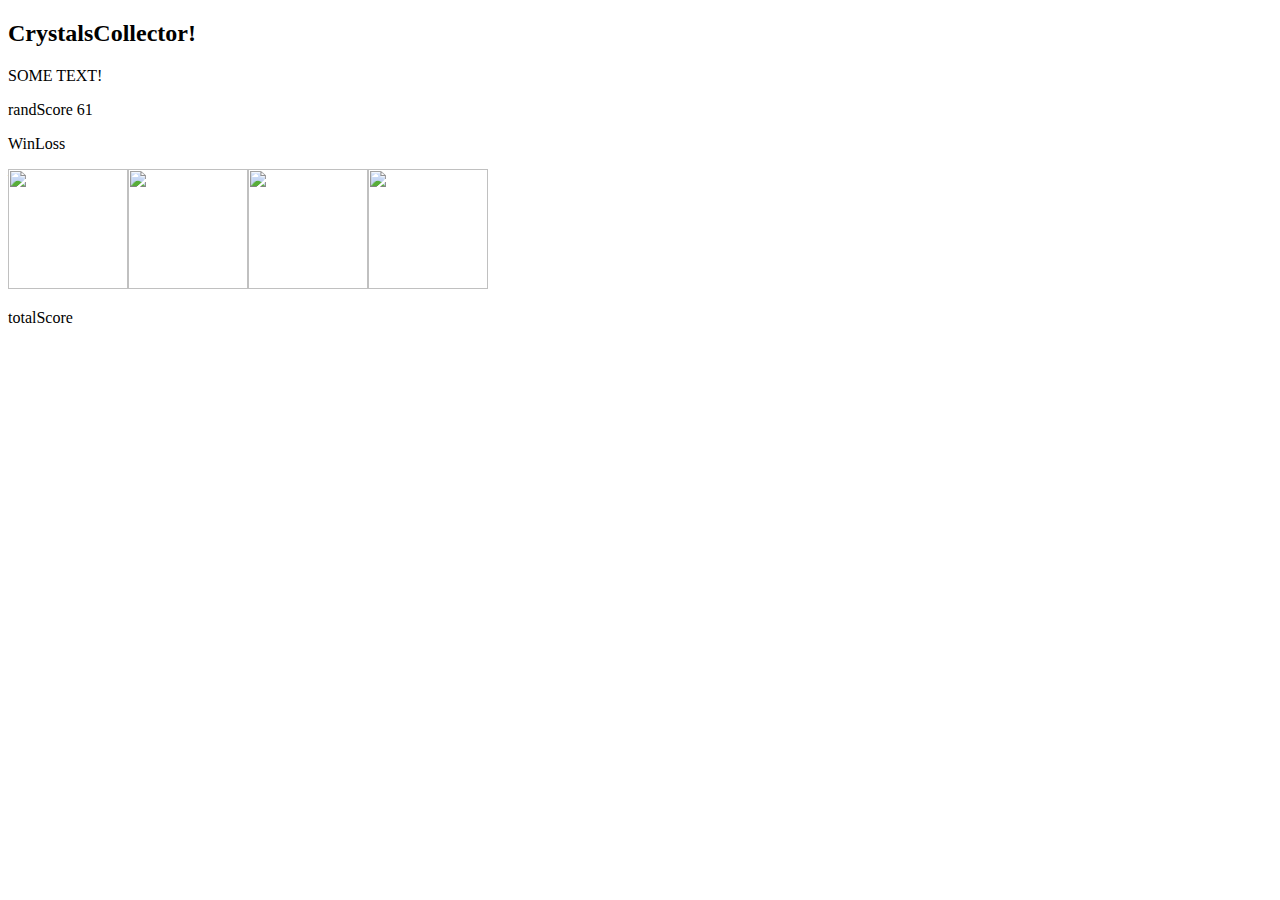
==== idex.html @ ab4d919a "Gems, JS logic (random number gen) and HTML added" ====
<!DOCTYPE html>
<html>
<head>
    <meta charset="utf-8" />
    <meta http-equiv="X-UA-Compatible" content="IE=edge">
    <title>Crystal Game</title>
    <meta name="viewport" content="width=device-width, initial-scale=1">
    <link rel="stylesheet" type="text/css" media="screen" href="assets/css/style.css" />
    
</head>
<body>
    <div class = "container">
        
        <h2>CrystalsCollector!</h2>

        <p>SOME TEXT!</p>

        <div><p>randScore <span id="randScore"></span></p>

        </div>

        <div><p>WinLoss <span id = "WinLoss"></span></p>

        </div>

        <div id ="crystals">
            

        </div>

        <div> <p>totalScore <span id = "totalScore"></span></p>

        </div>


    </div>

    <script src="https://code.jquery.com/jquery-3.3.1.slim.min.js" integrity="sha384-q8i/X+965DzO0rT7abK41JStQIAqVgRVzpbzo5smXKp4YfRvH+8abtTE1Pi6jizo"
           crossorigin="anonymous"></script>
    <script src="https://cdnjs.cloudflare.com/ajax/libs/popper.js/1.14.3/umd/popper.min.js" integrity="sha384-ZMP7rVo3mIykV+2+9J3UJ46jBk0WLaUAdn689aCwoqbBJiSnjAK/l8WvCWPIPm49"
           crossorigin="anonymous"></script>
    <script src="https://stackpath.bootstrapcdn.com/bootstrap/4.1.3/js/bootstrap.min.js" integrity="sha384-ChfqqxuZUCnJSK3+MXmPNIyE6ZbWh2IMqE241rYiqJxyMiZ6OW/JmZQ5stwEULTy"
           crossorigin="anonymous"></script>
    <script src="assets/javascript/game.js"></script>
    
</body>
</html>
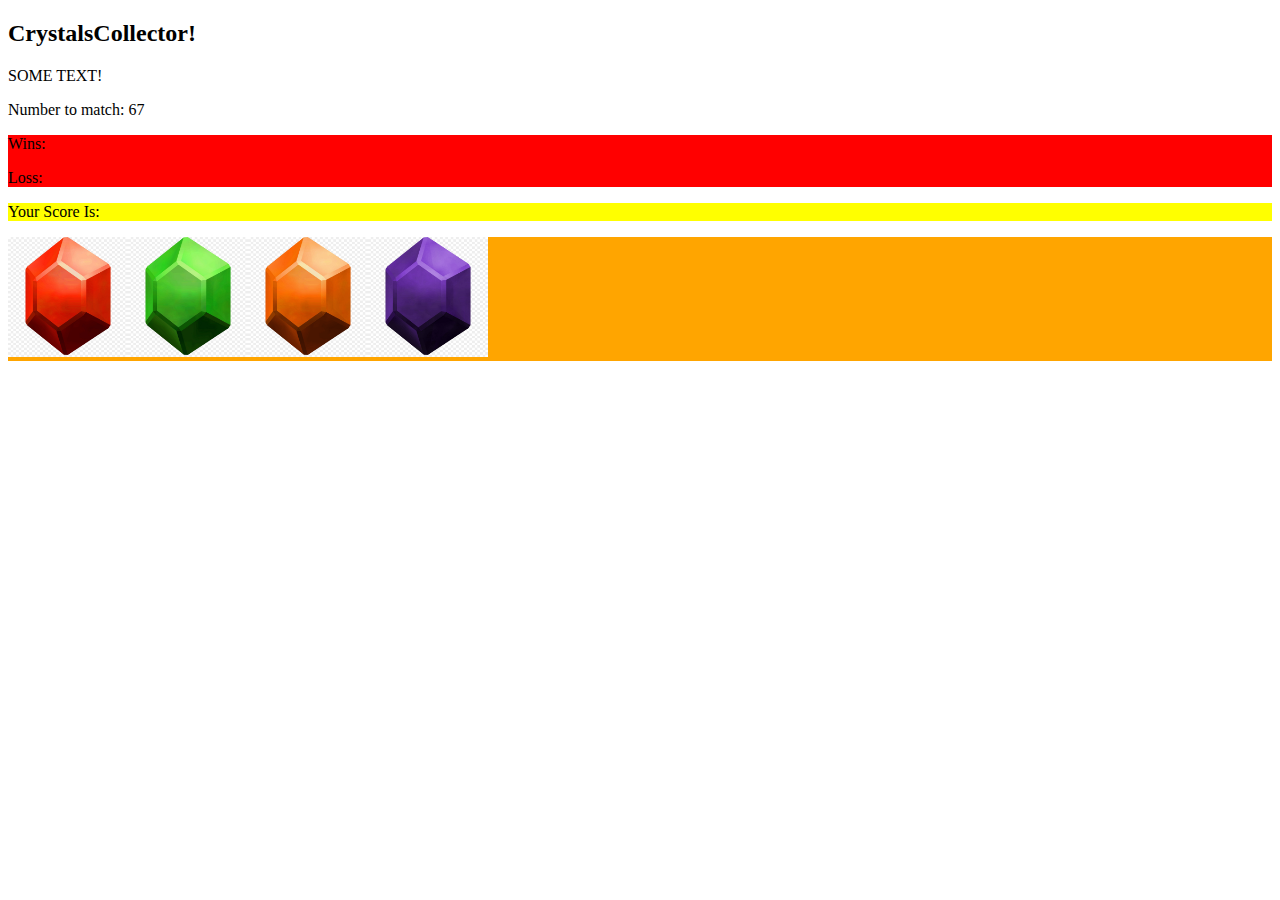
==== commit 09bd026e: "JS done" ====
--- a/idex.html
+++ b/idex.html
@@ -1,47 +1,60 @@
 <!DOCTYPE html>
 <html>
+
 <head>
     <meta charset="utf-8" />
     <meta http-equiv="X-UA-Compatible" content="IE=edge">
     <title>Crystal Game</title>
     <meta name="viewport" content="width=device-width, initial-scale=1">
     <link rel="stylesheet" type="text/css" media="screen" href="assets/css/style.css" />
-    
+
 </head>
+
 <body>
-    <div class = "container">
-        
+    <div class="container">
+
         <h2>CrystalsCollector!</h2>
 
         <p>SOME TEXT!</p>
 
-        <div><p>randScore <span id="randScore"></span></p>
-
+        <div>
+            <p>Number to match: <span id="randScore"></span></p>
         </div>
 
-        <div><p>WinLoss <span id = "WinLoss"></span></p>
-
+        <div class="row" style="background: red">
+            <div class="col-6">
+                <p>Wins: <span id="win"></span></p>
+            </div>
+            <div class="col-6">
+                <p>Loss: <span id="loss"></span></p>
+            </div>
         </div>
-
-        <div id ="crystals">
-            
-
+        <div class="row" style="background: yellow">
+            <div class="col-12">
+                <p>Your Score Is: <span id="totalScore"></span></p>
+            </div>
         </div>
-
-        <div> <p>totalScore <span id = "totalScore"></span></p>
-
+        <div class="row" style="background: orange">
+            <!-- add floating text for the value of the crystals if allowed   -->
+            <div id="crystals"></div>
         </div>
 
 
-    </div>
+        
 
-    <script src="https://code.jquery.com/jquery-3.3.1.slim.min.js" integrity="sha384-q8i/X+965DzO0rT7abK41JStQIAqVgRVzpbzo5smXKp4YfRvH+8abtTE1Pi6jizo"
-           crossorigin="anonymous"></script>
-    <script src="https://cdnjs.cloudflare.com/ajax/libs/popper.js/1.14.3/umd/popper.min.js" integrity="sha384-ZMP7rVo3mIykV+2+9J3UJ46jBk0WLaUAdn689aCwoqbBJiSnjAK/l8WvCWPIPm49"
-           crossorigin="anonymous"></script>
-    <script src="https://stackpath.bootstrapcdn.com/bootstrap/4.1.3/js/bootstrap.min.js" integrity="sha384-ChfqqxuZUCnJSK3+MXmPNIyE6ZbWh2IMqE241rYiqJxyMiZ6OW/JmZQ5stwEULTy"
-           crossorigin="anonymous"></script>
-    <script src="assets/javascript/game.js"></script>
-    
+
+
+
+
+
+        <script src="https://code.jquery.com/jquery-3.3.1.slim.min.js" integrity="sha384-q8i/X+965DzO0rT7abK41JStQIAqVgRVzpbzo5smXKp4YfRvH+8abtTE1Pi6jizo"
+            crossorigin="anonymous"></script>
+        <script src="https://cdnjs.cloudflare.com/ajax/libs/popper.js/1.14.3/umd/popper.min.js" integrity="sha384-ZMP7rVo3mIykV+2+9J3UJ46jBk0WLaUAdn689aCwoqbBJiSnjAK/l8WvCWPIPm49"
+            crossorigin="anonymous"></script>
+        <script src="https://stackpath.bootstrapcdn.com/bootstrap/4.1.3/js/bootstrap.min.js" integrity="sha384-ChfqqxuZUCnJSK3+MXmPNIyE6ZbWh2IMqE241rYiqJxyMiZ6OW/JmZQ5stwEULTy"
+            crossorigin="anonymous"></script>
+        <script src="assets/javascript/game.js"></script>
+
 </body>
+
 </html>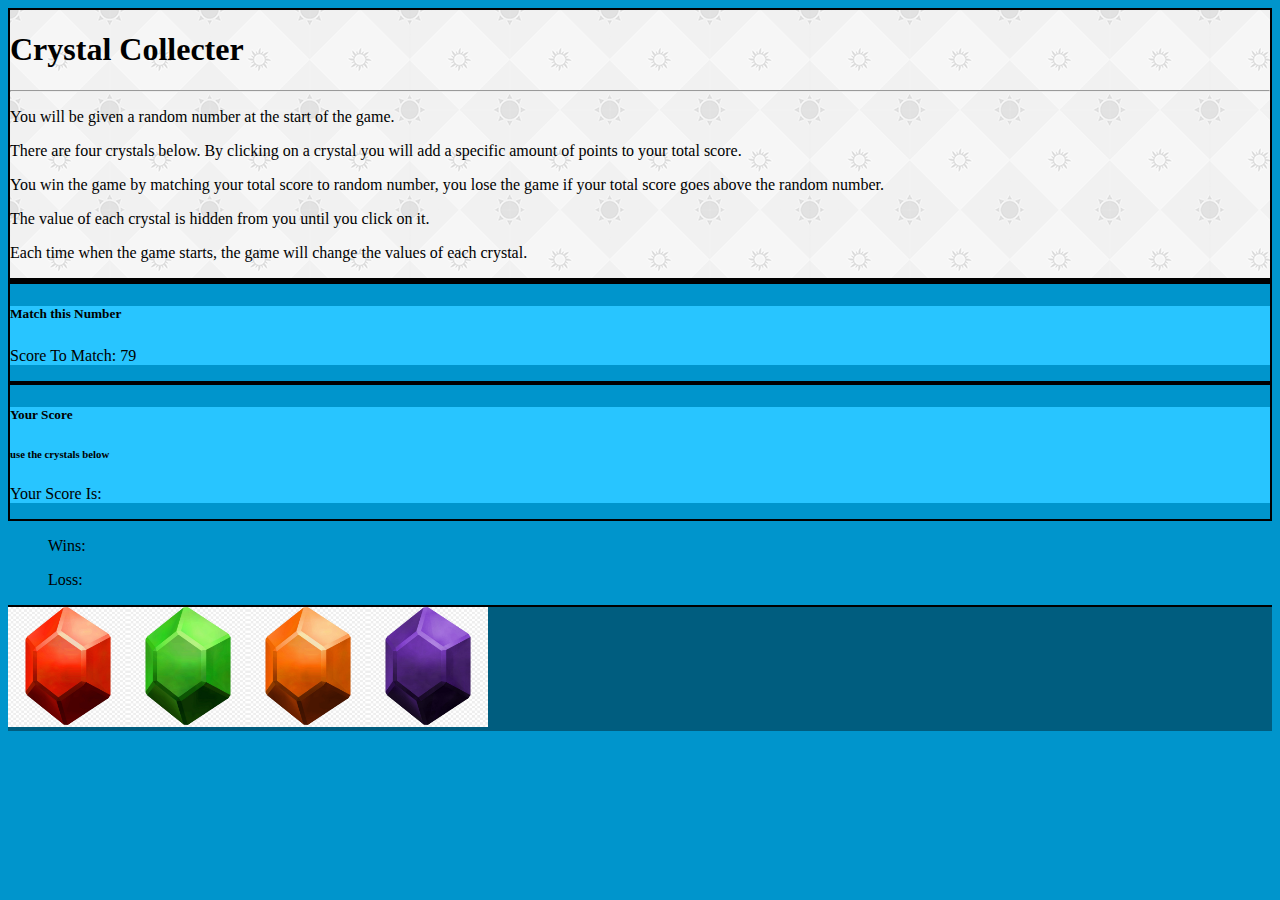
==== commit 356f6778: "design and JS updated" ====
--- a/idex.html
+++ b/idex.html
@@ -6,54 +6,95 @@
     <meta http-equiv="X-UA-Compatible" content="IE=edge">
     <title>Crystal Game</title>
     <meta name="viewport" content="width=device-width, initial-scale=1">
-    <link rel="stylesheet" type="text/css" media="screen" href="assets/css/style.css" />
+    <link rel="stylesheet" type="text/css" media="screen" href= "assets/css/style.css" />
+    <link rel="stylesheet" href="https://stackpath.bootstrapcdn.com/bootstrap/4.1.3/css/bootstrap.min.css" integrity="sha384-MCw98/SFnGE8fJT3GXwEOngsV7Zt27NXFoaoApmYm81iuXoPkFOJwJ8ERdknLPMO"
+        crossorigin="anonymous">
 
 </head>
 
 <body>
-    <div class="container">
-
-        <h2>CrystalsCollector!</h2>
-
-        <p>SOME TEXT!</p>
-
-        <div>
-            <p>Number to match: <span id="randScore"></span></p>
+    <div class="jumbotron jumbotron-fluid" style="border-bottom :black solid 2px" >
+        <div class="container jumbo_top" style="border: solid black 2px" >
+            <h1 class="display-4  text-center">Crystal Collecter</h1>
+            <hr>
+            <p class="lead text-center">You will be given a random number at the start of the game.</p>
+            <p class="lead text-center">There are four crystals below. By clicking on a crystal you will add a specific amount of points to your total score.</p>
+            <p class="lead text-center">You win the game by matching your total score to random number, you lose the game if your total score goes above the random number.</p>
+            <p class="lead text-center">The value of each crystal is hidden from you until you click on it.</p>
+            <p class="lead text-center">Each time when the game starts, the game will change the values of each crystal.</p>
+        </div>
+    </div>
+    <div class="row">
+            <div class="col-6">
+                    <div class="card mx-auto text-center " style=" border: solid black 2px">
+                        <div class="card-body player">
+                            <h5 class="card-title">Match this Number</h5>
+                            <h6 class="card-subtitle mb-2"></h6>
+                            <p>Score To Match: <span id="randScore"></span></p>
+                        </div>
+                    </div>
+                </div>
+        
+        <div class="col-6">
+            <div class="card mx-auto text-center " style="border: solid black 2px">
+                <div class="card-body player">
+                    <h5 class="card-title ">Your Score</h5>
+                    <h6 class="card-subtitle mb-2 " style="color:black">use the crystals below</h6>
+                    <p>Your Score Is: <span id="totalScore"></span></p>
+                </div>
+            </div>
         </div>
 
-        <div class="row" style="background: red">
-            <div class="col-6">
-                <p>Wins: <span id="win"></span></p>
-            </div>
-            <div class="col-6">
-                <p>Loss: <span id="loss"></span></p>
+    </div>
+
+
+    <div class="row">
+
+
+        <div class="col-6">
+            <div class="card bg-primary text-white text-center p-3">
+                <blockquote class="blockquote mb-0">
+                    <p>Wins: <span id="win"></span></p>
+                </blockquote>
             </div>
         </div>
-        <div class="row" style="background: yellow">
-            <div class="col-12">
-                <p>Your Score Is: <span id="totalScore"></span></p>
+        <div class="col">
+            <div class="card bg-primary text-white text-center p-3">
+                <blockquote class="blockquote mb-0">
+                    <p>Loss: <span id="loss"></span></p>
+                </blockquote>
             </div>
         </div>
-        <div class="row" style="background: orange">
-            <!-- add floating text for the value of the crystals if allowed   -->
-            <div id="crystals"></div>
-        </div>
+    </div>
 
 
-        
+
+    
+    
+    <div class=" jumbotron jumbotron-fluid horizontal-center" style="border-top :black solid 2px">
+        <div class="container">
+            <!-- add floating text for the value of the crystals if allowed   -->
+    
+    <div class="text-center" style="background: #005D7F !important"  id="crystals"></div>
+        </div>
+    </div>
 
 
 
 
 
 
-        <script src="https://code.jquery.com/jquery-3.3.1.slim.min.js" integrity="sha384-q8i/X+965DzO0rT7abK41JStQIAqVgRVzpbzo5smXKp4YfRvH+8abtTE1Pi6jizo"
-            crossorigin="anonymous"></script>
-        <script src="https://cdnjs.cloudflare.com/ajax/libs/popper.js/1.14.3/umd/popper.min.js" integrity="sha384-ZMP7rVo3mIykV+2+9J3UJ46jBk0WLaUAdn689aCwoqbBJiSnjAK/l8WvCWPIPm49"
-            crossorigin="anonymous"></script>
-        <script src="https://stackpath.bootstrapcdn.com/bootstrap/4.1.3/js/bootstrap.min.js" integrity="sha384-ChfqqxuZUCnJSK3+MXmPNIyE6ZbWh2IMqE241rYiqJxyMiZ6OW/JmZQ5stwEULTy"
-            crossorigin="anonymous"></script>
-        <script src="assets/javascript/game.js"></script>
+
+
+
+
+    <script src="https://code.jquery.com/jquery-3.3.1.slim.min.js" integrity="sha384-q8i/X+965DzO0rT7abK41JStQIAqVgRVzpbzo5smXKp4YfRvH+8abtTE1Pi6jizo"
+        crossorigin="anonymous"></script>
+    <script src="https://cdnjs.cloudflare.com/ajax/libs/popper.js/1.14.3/umd/popper.min.js" integrity="sha384-ZMP7rVo3mIykV+2+9J3UJ46jBk0WLaUAdn689aCwoqbBJiSnjAK/l8WvCWPIPm49"
+        crossorigin="anonymous"></script>
+    <script src="https://stackpath.bootstrapcdn.com/bootstrap/4.1.3/js/bootstrap.min.js" integrity="sha384-ChfqqxuZUCnJSK3+MXmPNIyE6ZbWh2IMqE241rYiqJxyMiZ6OW/JmZQ5stwEULTy"
+        crossorigin="anonymous"></script>
+    <script src="assets/javascript/game.js"></script>
 
 </body>
 
--- a/assets/css/style.css
+++ b/assets/css/style.css
@@ -0,0 +1,23 @@
+body {
+    background: #0095CC !important;
+}
+
+.player {
+    background: #28C5FF;
+    color: black;
+}
+
+h6{
+    color: black !important;
+}
+
+.jumbotron {
+    height: 100% !important;
+    width: 100% !important;
+    background: #005D7F !important;
+}
+
+
+.jumbo_top {
+   background-image: url(../images/sun-pattern.png) !important;
+}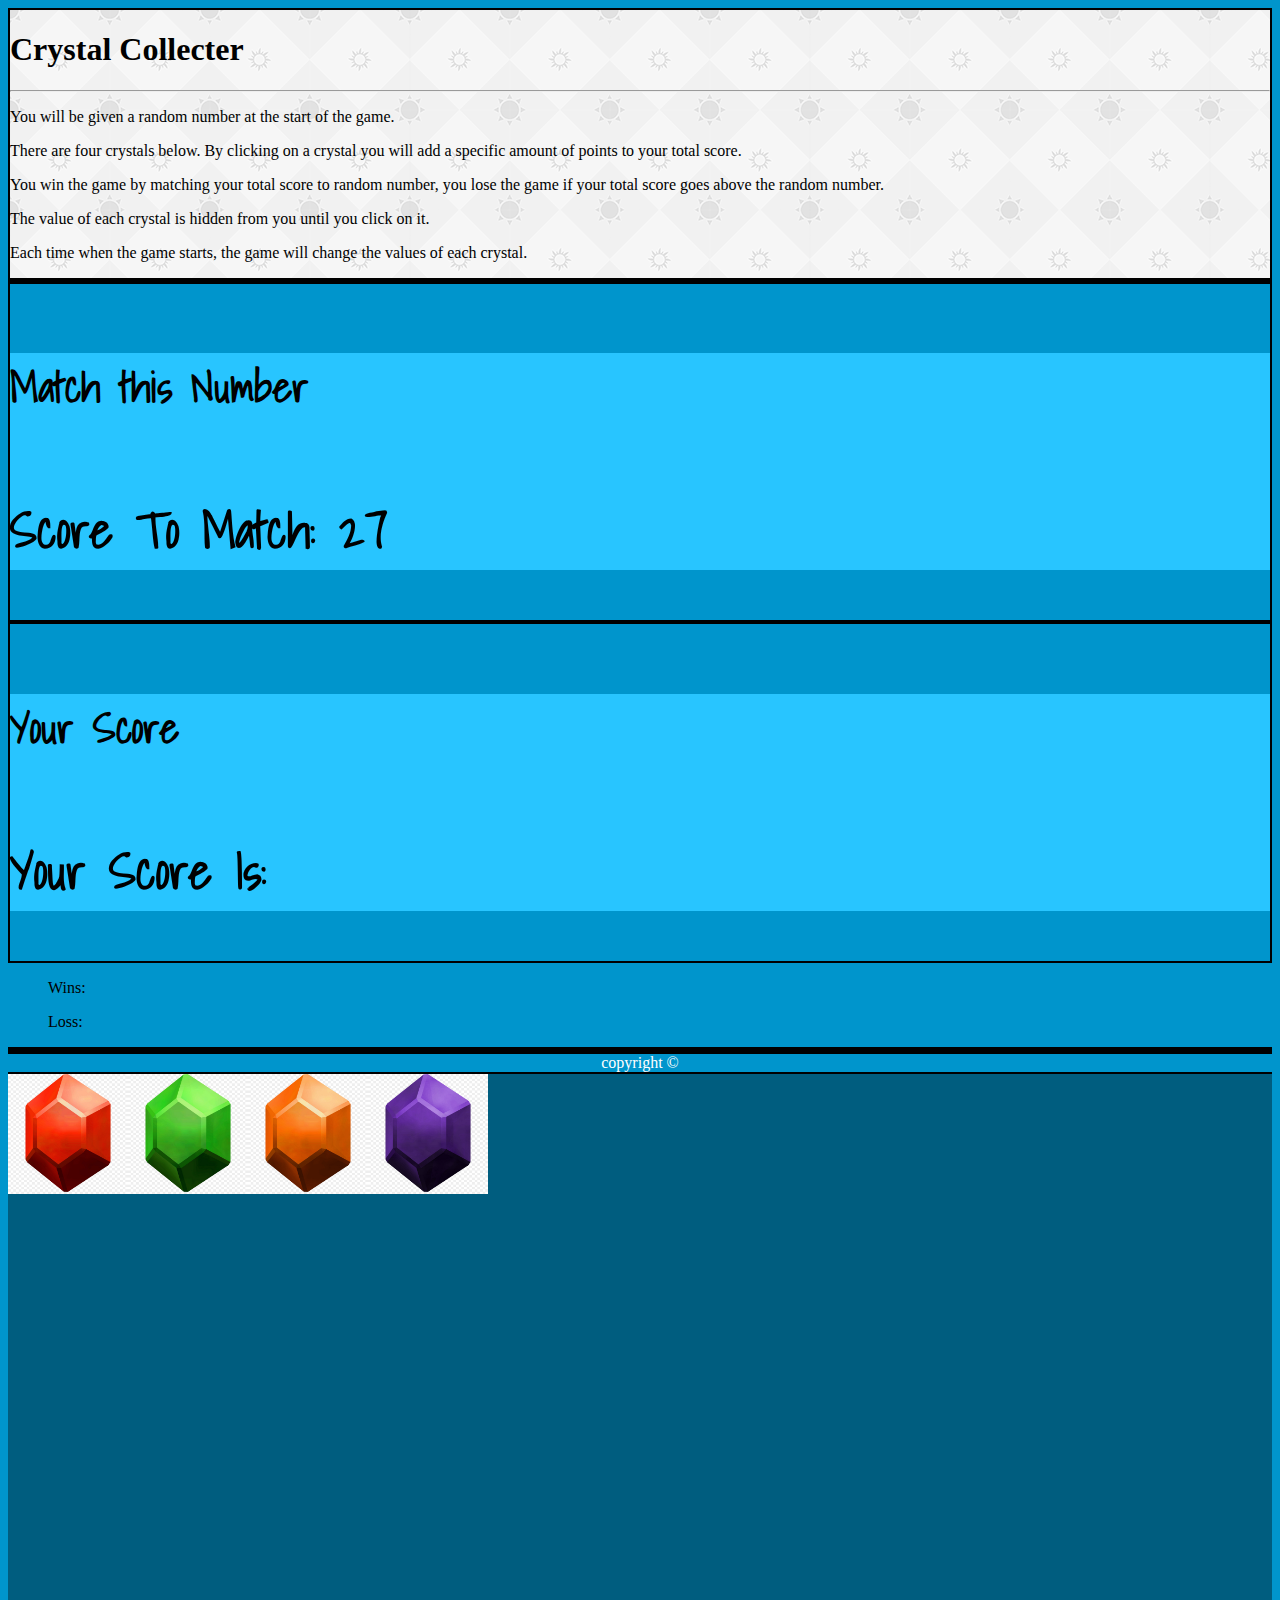
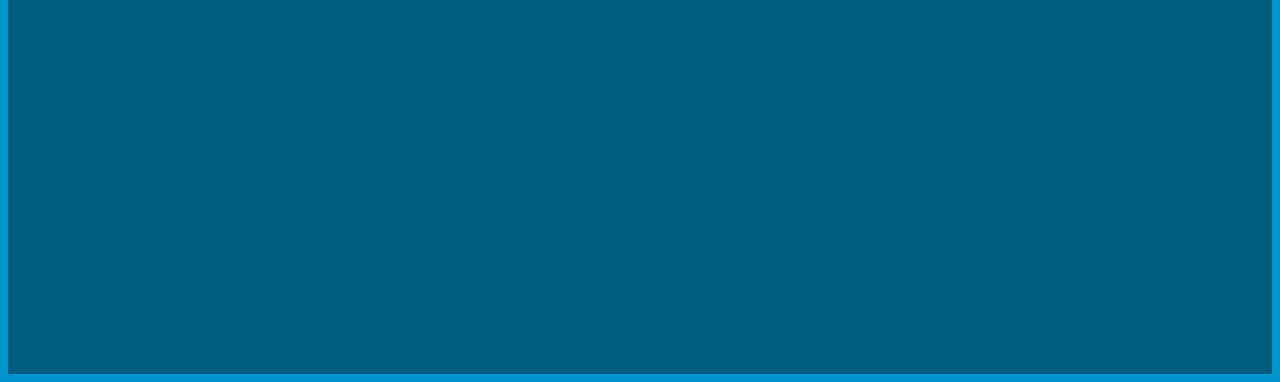
==== commit 169c7899: "pops ound added and all code validated" ====
--- a/idex.html
+++ b/idex.html
@@ -1,45 +1,47 @@
 <!DOCTYPE html>
-<html>
+<html lang="en">
 
 <head>
     <meta charset="utf-8" />
     <meta http-equiv="X-UA-Compatible" content="IE=edge">
     <title>Crystal Game</title>
     <meta name="viewport" content="width=device-width, initial-scale=1">
-    <link rel="stylesheet" type="text/css" media="screen" href= "assets/css/style.css" />
+    <link href="https://fonts.googleapis.com/css?family=Shadows+Into+Light" rel="stylesheet">
+    <link rel="stylesheet" type="text/css" media="screen" href="assets/css/style.css" />
     <link rel="stylesheet" href="https://stackpath.bootstrapcdn.com/bootstrap/4.1.3/css/bootstrap.min.css" integrity="sha384-MCw98/SFnGE8fJT3GXwEOngsV7Zt27NXFoaoApmYm81iuXoPkFOJwJ8ERdknLPMO"
         crossorigin="anonymous">
 
 </head>
 
 <body>
-    <div class="jumbotron jumbotron-fluid" style="border-bottom :black solid 2px" >
-        <div class="container jumbo_top" style="border: solid black 2px" >
+    <div class="jumbotron jumbotron-fluid" style="border-bottom :black solid 2px">
+        <div class="container jumbo_top" style="border: solid black 2px">
             <h1 class="display-4  text-center">Crystal Collecter</h1>
             <hr>
             <p class="lead text-center">You will be given a random number at the start of the game.</p>
-            <p class="lead text-center">There are four crystals below. By clicking on a crystal you will add a specific amount of points to your total score.</p>
-            <p class="lead text-center">You win the game by matching your total score to random number, you lose the game if your total score goes above the random number.</p>
+            <p class="lead text-center">There are four crystals below. By clicking on a crystal you will add a specific
+                amount of points to your total score.</p>
+            <p class="lead text-center">You win the game by matching your total score to random number, you lose the
+                game if your total score goes above the random number.</p>
             <p class="lead text-center">The value of each crystal is hidden from you until you click on it.</p>
-            <p class="lead text-center">Each time when the game starts, the game will change the values of each crystal.</p>
+            <p class="lead text-center">Each time when the game starts, the game will change the values of each
+                crystal.</p>
         </div>
     </div>
     <div class="row">
-            <div class="col-6">
-                    <div class="card mx-auto text-center " style=" border: solid black 2px">
-                        <div class="card-body player">
-                            <h5 class="card-title">Match this Number</h5>
-                            <h6 class="card-subtitle mb-2"></h6>
-                            <p>Score To Match: <span id="randScore"></span></p>
-                        </div>
-                    </div>
+        <div class="col-6">
+            <div class="cards card mx-auto text-center " style=" border: solid black 2px; ">
+                <div class="card-body player">
+                    <h5 class="card-title">Match this Number</h5>
+                    <p>Score To Match: <span id="randScore"></span></p>
                 </div>
-        
+            </div>
+        </div>
+
         <div class="col-6">
-            <div class="card mx-auto text-center " style="border: solid black 2px">
+            <div class=" cards card mx-auto text-center " style="border: solid black 2px;">
                 <div class="card-body player">
                     <h5 class="card-title ">Your Score</h5>
-                    <h6 class="card-subtitle mb-2 " style="color:black">use the crystals below</h6>
                     <p>Your Score Is: <span id="totalScore"></span></p>
                 </div>
             </div>
@@ -66,16 +68,21 @@
             </div>
         </div>
     </div>
+    <footer class="fixed-bottom text-center">
+        <div class="container">
+            <span>copyright &copy;</span>
+        </div>
+    </footer>
 
 
 
-    
-    
-    <div class=" jumbotron jumbotron-fluid horizontal-center" style="border-top :black solid 2px">
+
+
+    <div class=" jumbotron jumbotron-fluid horizontal-center" style="border-top :black solid 2px; height: 100vh !important;">
         <div class="container">
             <!-- add floating text for the value of the crystals if allowed   -->
-    
-    <div class="text-center" style="background: #005D7F !important"  id="crystals"></div>
+
+            <div class="text-center" style="background: #005D7F !important" id="crystals"></div>
         </div>
     </div>
 
--- a/assets/css/style.css
+++ b/assets/css/style.css
@@ -7,7 +7,13 @@
     color: black;
 }
 
-h6{
+.cards {
+    font-family: 'Shadows Into Light', cursive;
+    font-size: 50px;
+    font-weight: bolder;
+}
+
+h6 {
     color: black !important;
 }
 
@@ -17,7 +23,14 @@
     background: #005D7F !important;
 }
 
+footer {
+    background: #0095CC !important;
+    border-top: solid black 7px !important;
+    text-align: center;
+    color: white;
+    height: 5%;
+}
 
 .jumbo_top {
-   background-image: url(../images/sun-pattern.png) !important;
+    background-image: url(../images/sun-pattern.png) !important;
 }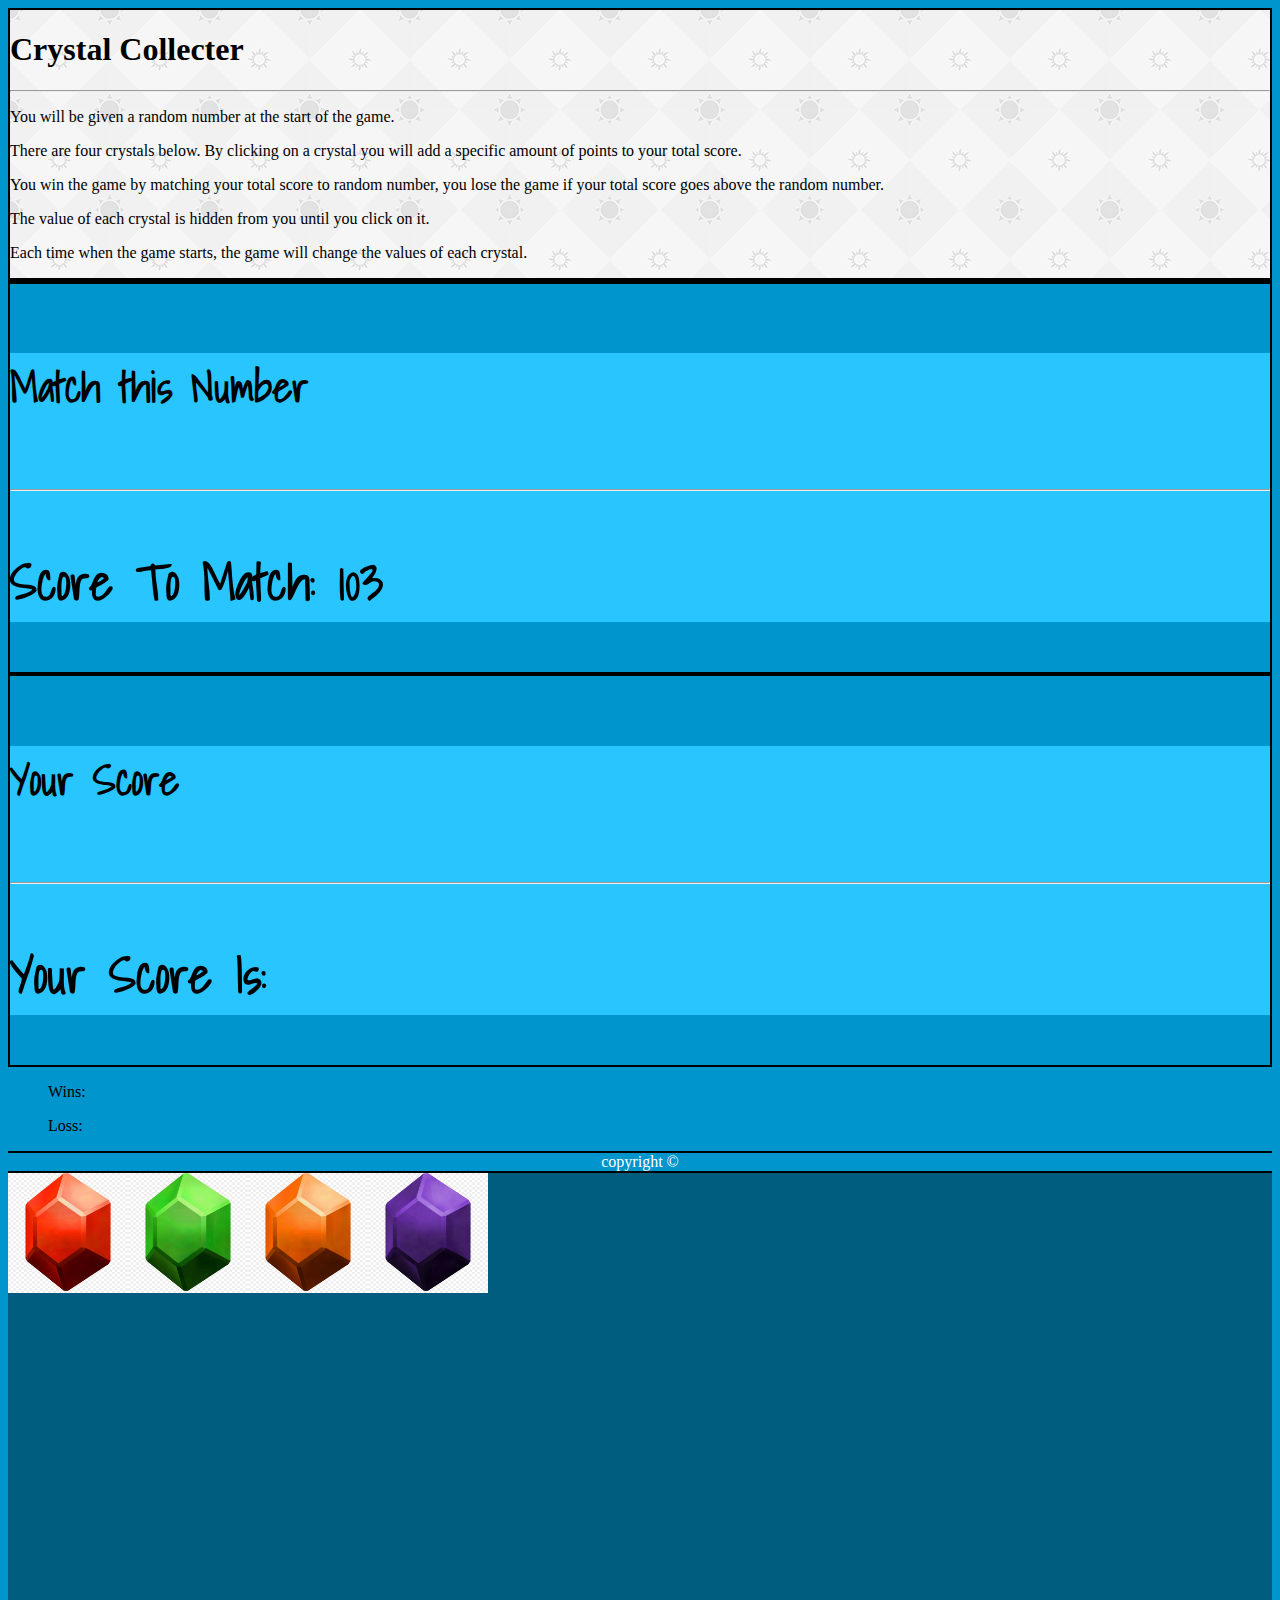
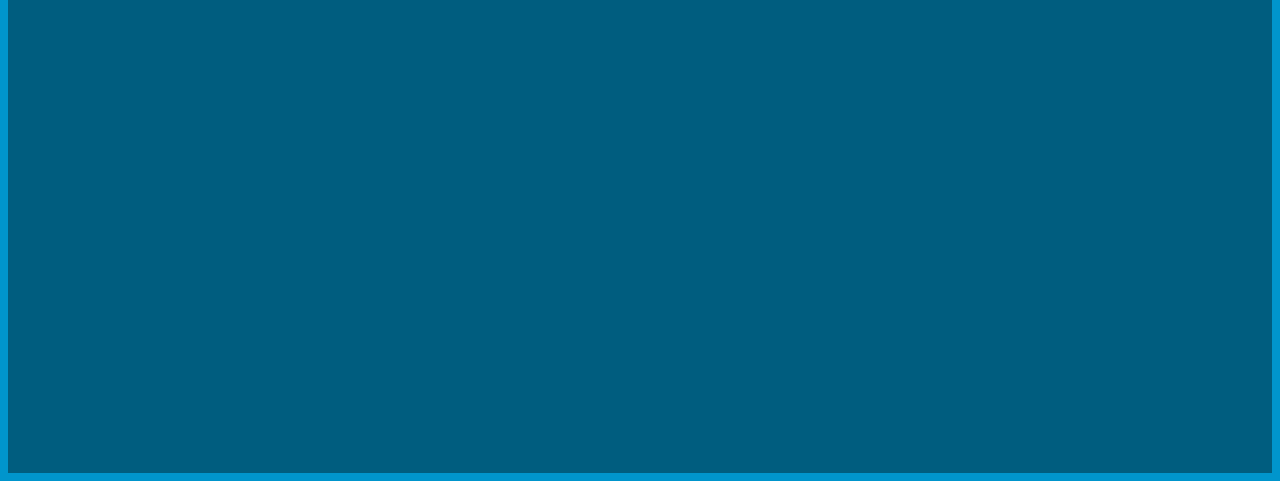
==== commit c7cc040b: "update footer" ====
--- a/idex.html
+++ b/idex.html
@@ -30,18 +30,20 @@
     </div>
     <div class="row">
         <div class="col-6">
-            <div class="cards card mx-auto text-center " style=" border: solid black 2px; ">
+            <div class="cards card mx-auto text-center ">
                 <div class="card-body player">
                     <h5 class="card-title">Match this Number</h5>
+                    <hr>
                     <p>Score To Match: <span id="randScore"></span></p>
                 </div>
             </div>
         </div>
 
         <div class="col-6">
-            <div class=" cards card mx-auto text-center " style="border: solid black 2px;">
+            <div class=" cards card mx-auto text-center ">
                 <div class="card-body player">
                     <h5 class="card-title ">Your Score</h5>
+                    <hr>
                     <p>Your Score Is: <span id="totalScore"></span></p>
                 </div>
             </div>
--- a/assets/css/style.css
+++ b/assets/css/style.css
@@ -11,6 +11,7 @@
     font-family: 'Shadows Into Light', cursive;
     font-size: 50px;
     font-weight: bolder;
+    border: solid black 2px !important;
 }
 
 h6 {
@@ -25,7 +26,7 @@
 
 footer {
     background: #0095CC !important;
-    border-top: solid black 7px !important;
+    border-top: solid black 2px !important;
     text-align: center;
     color: white;
     height: 5%;
